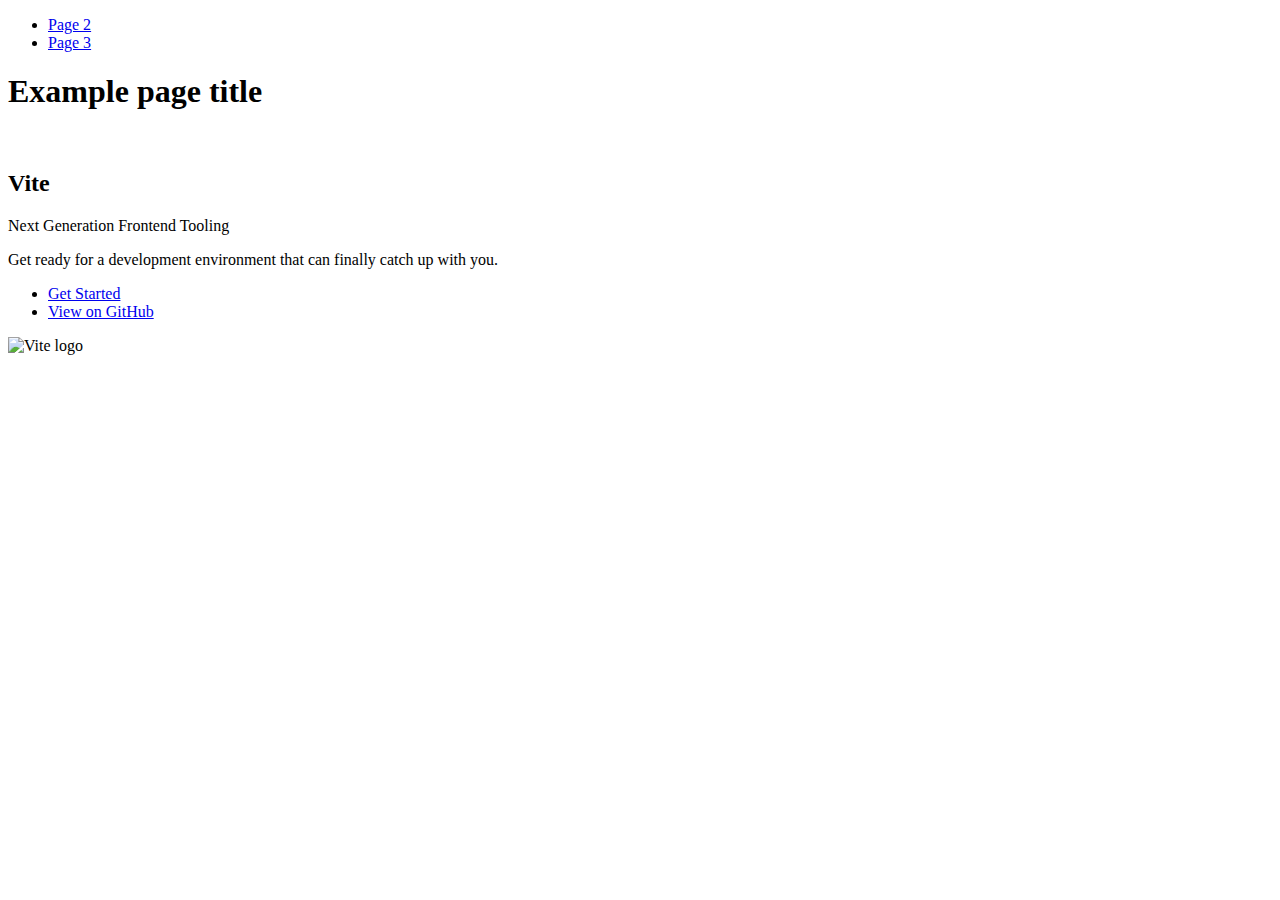
==== index.html @ 6da5dcfb "Deploying to gh-pages from @ Voliwey/goit-js-hw-11@1ccdd9f12541fdb2b9301eef10f5e58f94644fc9 🚀" ====
<!DOCTYPE html>
<html lang="en">
  <head>
    <meta charset="UTF-8" />
    <link rel="icon" type="image/svg+xml" href="/goit-js-hw-11/favicon.svg" />
    <meta name="viewport" content="width=device-width, initial-scale=1.0" />
    <title>Vanilla App Template</title>
    
    <script type="module" crossorigin src="/goit-js-hw-11/commonHelpers.js"></script>
    <link rel="stylesheet" href="/goit-js-hw-11/assets/index-10c40100.css">
  </head>
  <body>
    <header class="header">
  <nav class="nav">
    <ul class="nav-list">
      <li class="nav-item">
        <a href="./page-2.html" class="nav-link">Page 2</a>
      </li>

      <li class="nav-item">
        <a href="./page-3.html" class="nav-link">Page 3</a>
      </li>
    </ul>
  </nav>
</header>


    <section>
      <h1>Example page title</h1>
      <!-- Path to images as from index.html file -->
      <img src="/goit-js-hw-11/assets/javascript-8dac5379.svg" alt="" />
    </section>

    <!-- Loads the specified .html file -->
    <section class="vite-promo">
  <div class="container">
    <div class="wrapper">
      <h2 class="title">
        <span class="gradient">Vite</span>
      </h2>
      <p class="text">Next Generation Frontend Tooling</p>
      <p class="tagline">
        Get ready for a development environment that can finally catch up with
        you.
      </p>

      <ul class="actions">
        <li class="action">
          <a
            class="link"
            href="https://vitejs.dev/guide/"
            target="_blank"
            rel="noopener noreferrer"
            >Get Started</a
          >
        </li>
        <li class="action">
          <a
            class="link"
            href="https://github.com/vitejs/vite"
            target="_blank"
            rel="noopener noreferrer"
            >View on GitHub</a
          >
        </li>
      </ul>
    </div>

    <div class="thumb">
      <!-- Path to images as from index.html file -->
      <img
        class="pic"
        src="/goit-js-hw-11/assets/vite-logo-51249ca9.png"
        alt="Vite logo"
        width="640"
        height="640"
      />
    </div>
  </div>
</section>


    
  </body>
</html>
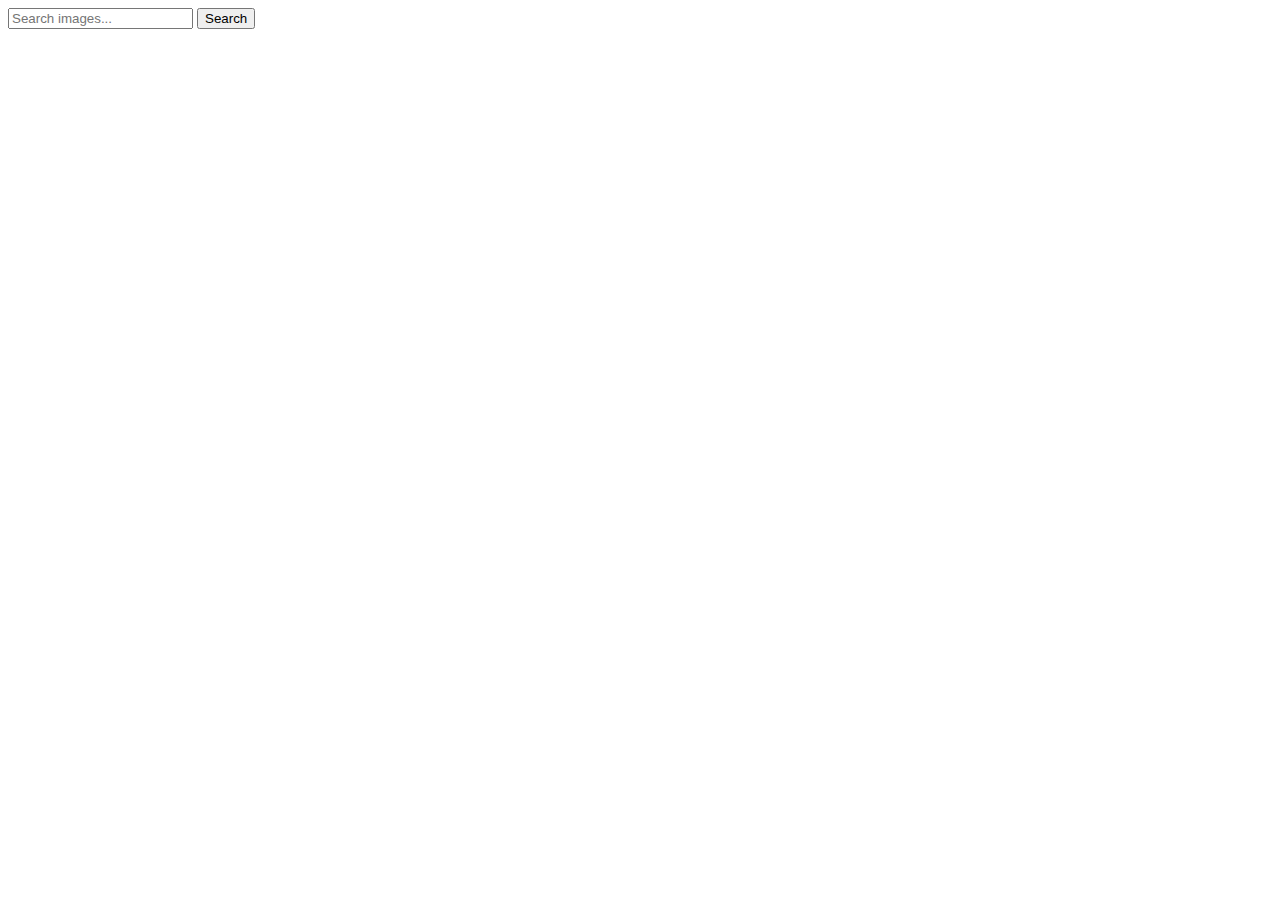
==== commit 0b93800a: "Deploying to gh-pages from @ Voliwey/goit-js-hw-11@8db9b293efc2a87114996983ba53ce0120331ca3 🚀" ====
--- a/index.html
+++ b/index.html
@@ -1,85 +1,29 @@
 <!DOCTYPE html>
 <html lang="en">
-  <head>
-    <meta charset="UTF-8" />
-    <link rel="icon" type="image/svg+xml" href="/goit-js-hw-11/favicon.svg" />
-    <meta name="viewport" content="width=device-width, initial-scale=1.0" />
-    <title>Vanilla App Template</title>
-    
-    <script type="module" crossorigin src="/goit-js-hw-11/commonHelpers.js"></script>
-    <link rel="stylesheet" href="/goit-js-hw-11/assets/index-10c40100.css">
-  </head>
-  <body>
-    <header class="header">
-  <nav class="nav">
-    <ul class="nav-list">
-      <li class="nav-item">
-        <a href="./page-2.html" class="nav-link">Page 2</a>
-      </li>
 
-      <li class="nav-item">
-        <a href="./page-3.html" class="nav-link">Page 3</a>
-      </li>
-    </ul>
-  </nav>
-</header>
+<head>
+  <meta charset="UTF-8" />
+  <meta name="viewport" content="width=device-width, initial-scale=1.0" />
+  <title>HW#11</title>
+
+  
+  <script type="module" crossorigin src="/goit-js-hw-11/commonHelpers.js"></script>
+  <link rel="modulepreload" crossorigin href="/goit-js-hw-11/assets/vendor-5b791d57.js">
+  <link rel="stylesheet" href="/goit-js-hw-11/assets/vendor-cf6910df.css">
+  <link rel="stylesheet" href="/goit-js-hw-11/assets/index-b69b2c34.css">
+</head>
+
+<body>
 
 
-    <section>
-      <h1>Example page title</h1>
-      <!-- Path to images as from index.html file -->
-      <img src="/goit-js-hw-11/assets/javascript-8dac5379.svg" alt="" />
-    </section>
+  <form class="form">
+    <input type="text" name="search" class="form-input" placeholder="Search images..." />
+    <button type="submit" class="form-button">Search</button>
+    <div class="loader is-hidden"></div>
+  </form>
 
-    <!-- Loads the specified .html file -->
-    <section class="vite-promo">
-  <div class="container">
-    <div class="wrapper">
-      <h2 class="title">
-        <span class="gradient">Vite</span>
-      </h2>
-      <p class="text">Next Generation Frontend Tooling</p>
-      <p class="tagline">
-        Get ready for a development environment that can finally catch up with
-        you.
-      </p>
+  <ul class="gallery"></ul>
 
-      <ul class="actions">
-        <li class="action">
-          <a
-            class="link"
-            href="https://vitejs.dev/guide/"
-            target="_blank"
-            rel="noopener noreferrer"
-            >Get Started</a
-          >
-        </li>
-        <li class="action">
-          <a
-            class="link"
-            href="https://github.com/vitejs/vite"
-            target="_blank"
-            rel="noopener noreferrer"
-            >View on GitHub</a
-          >
-        </li>
-      </ul>
-    </div>
+  
 
-    <div class="thumb">
-      <!-- Path to images as from index.html file -->
-      <img
-        class="pic"
-        src="/goit-js-hw-11/assets/vite-logo-51249ca9.png"
-        alt="Vite logo"
-        width="640"
-        height="640"
-      />
-    </div>
-  </div>
-</section>
-
-
-    
-  </body>
-</html>
+</html>